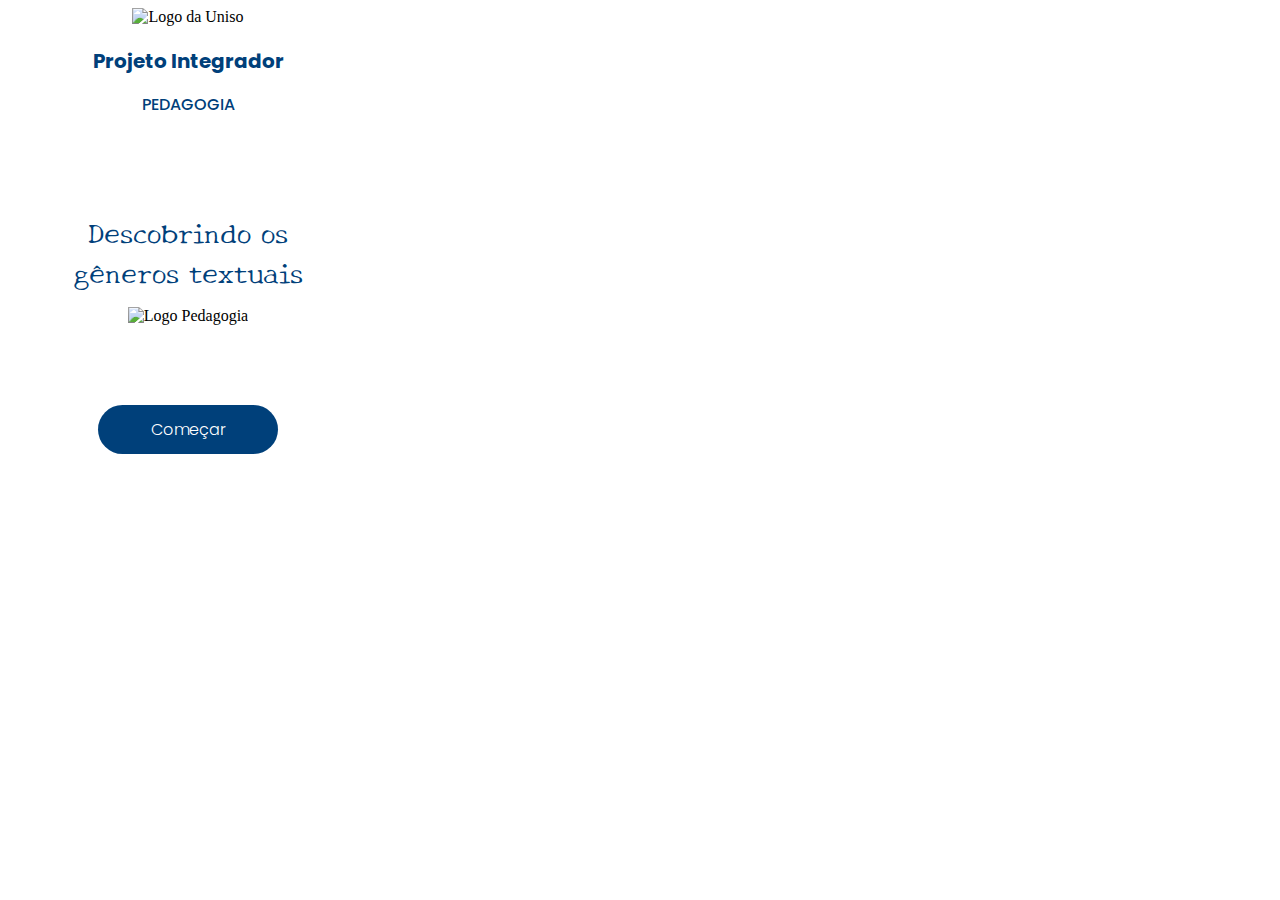
==== home/home.html @ e414ca26 "arrumando diretorios" ====
<!DOCTYPE html>
<html lang="en">
<head>
    <meta charset="UTF-8">
    <meta name="viewport" content="width=device-width, initial-scale=1.0">
    <title>Home - Pedagogia</title>
    <link rel="stylesheet" href="/home/home.css">
    <link rel="resetcss" href="/reset.css">
</head>
<body id="body">
    <div id="logo-uniso"><img src="/sources/logo-uniso.png" alt="Logo da Uniso" width="70%"></div>
    <p id="txt-pi">Projeto Integrador</p>
    <p id="txt-ped">PEDAGOGIA</p>
    <div id="titulo">Descobrindo os <br> gêneros textuais</div>
    <div id="logo-pedagogia">
      <img src="/sources/logo-pedagogia.svg" alt="Logo Pedagogia" width="126" height="126">
    </div>
    <div id="btn"><a href="/inicio/inicio.html" id="btntxt">Começar</a></div>

</body>
</html>
---- home/home.css ----
@import url('https://fonts.googleapis.com/css2?family=Inter:wght@400;500;600&family=New+Tegomin&family=Poppins:wght@100;200;300;400;500;600;700&display=swap');

:root{
    --cor-azul-padrao: #00407A;
}

#body{
    width: 360px;
    height: 800px;
    background-image: url('/sources/background.png');
    background-size: cover;
    background-repeat: no-repeat; 
}

#logo-uniso{
    text-align: center;
}

#txt-pi{
    color: var(--cor-azul-padrao);
    text-align: center;
    font-family: Poppins;
    font-size: 20px;
    font-style: normal;
    font-weight: 700;
    line-height: normal;    
    margin-bottom: 10px;
}

#txt-ped{
    color: var(--cor-azul-padrao);
    text-align: center;
    font-family: Poppins;
    font-size: 16px;
    font-style: normal;
    font-weight: 500;
    line-height: normal;
    margin-bottom: 94px;
}

#titulo{
    text-align: center;
    color: var(--cor-azul-padrao);
    font-family: New Tegomin;
    font-size: 28px;
    font-style: normal;
    font-weight: 400;
    line-height: normal;
    margin-bottom: 16px;
}

#logo-pedagogia{
    text-align: center;
    margin-bottom: 80px;
}

#btn{
    display: flex;
    justify-content: center;
}

#btntxt{
    text-decoration: none;
    text-align: center;
    padding: 12px 53px;
    border-radius: 32px;
    color: #FFF;
    background-color: var(--cor-azul-padrao);
    font-family: Poppins;
    font-size: 16px;
    font-style: normal;
    font-weight: 300;
    line-height: normal;

}
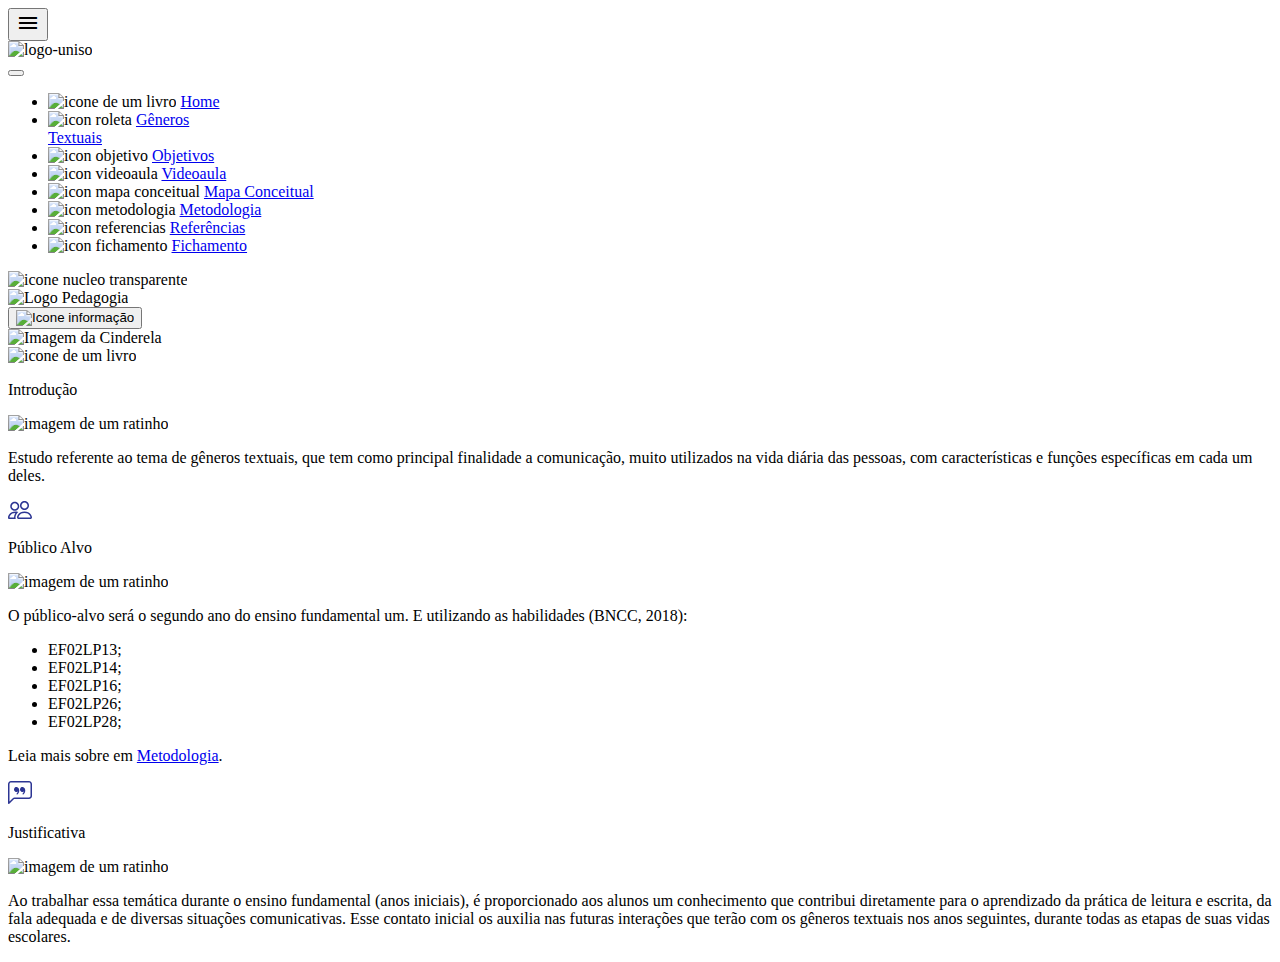
==== commit c453e5d0: "termino da pagina de objetivos mas sem a interação clicavel" ====
--- a/home/home.html
+++ b/home/home.html
@@ -1,21 +1,155 @@
 <!DOCTYPE html>
 <html lang="en">
+
 <head>
     <meta charset="UTF-8">
     <meta name="viewport" content="width=device-width, initial-scale=1.0">
-    <title>Home - Pedagogia</title>
+    <title>Home</title>
+    <link rel="resetcss" href="/reset.css">
+    <link rel="estilos-padroes" href="/styles.css">
     <link rel="stylesheet" href="/home/home.css">
-    <link rel="resetcss" href="/reset.css">
+    <link href="https://cdn.jsdelivr.net/npm/bootstrap@5.3.2/dist/css/bootstrap.min.css" rel="stylesheet"
+        integrity="sha384-T3c6CoIi6uLrA9TneNEoa7RxnatzjcDSCmG1MXxSR1GAsXEV/Dwwykc2MPK8M2HN" crossorigin="anonymous">
+    <link rel="stylesheet"
+        href="https://fonts.googleapis.com/css2?family=Material+Symbols+Outlined:opsz,wght,FILL,GRAD@24,400,0,0" />
+
 </head>
-<body id="body">
-    <div id="logo-uniso"><img src="/sources/logo-uniso.png" alt="Logo da Uniso" width="70%"></div>
-    <p id="txt-pi">Projeto Integrador</p>
-    <p id="txt-ped">PEDAGOGIA</p>
-    <div id="titulo">Descobrindo os <br> gêneros textuais</div>
-    <div id="logo-pedagogia">
-      <img src="/sources/logo-pedagogia.svg" alt="Logo Pedagogia" width="126" height="126">
+
+
+<body class="d-flex flex-column align-items-center">
+    <!-- HEADER -->
+    <div class="header d-flex justify-content-between mb-4 pt-4 px-2 top-0 w-100">
+        <nav id="offcanvas">
+            <button class="btn btn-light" type="button" data-bs-toggle="offcanvas"
+                data-bs-target="#offcanvasWithBothOptions" aria-controls="offcanvasWithBothOptions">
+                <span class="material-symbols-outlined text-dark f-30
+                ">
+                    menu
+                </span></button>
+
+            <div class="offcanvas offcanvas-start" data-bs-scroll="true" tabindex="-1" id="offcanvasWithBothOptions"
+                aria-labelledby="offcanvasWithBothOptionsLabel">
+                <div class="offcanvas-header d-flex">
+                    <div style="width: 90% !important;" class="d-flex justify-content-center">
+                        <img width="180" height="auto" src="/sources/logo-uniso.png" alt="logo-uniso" class="mx-auto">
+                    </div>
+                    <div style="width: 10% !important;">
+                        <button type="button" class="btn-close" data-bs-dismiss="offcanvas" aria-label="Close"></button>
+                    </div>
+                </div>
+                <div class="offcanvas-body py-0">
+                    <ul>
+                        <li class="d-flex align-items-center py-3">
+                            <img src="/sources/icons/icon-home.svg" alt="icone de um livro">
+                            <a href="/home/home.html" class="text-decoration-none text-dark mb-0 ms-3 f-16 my-auto">Home</a>
+                        </li>
+                        <li class="d-flex align-items-center py-3">
+                            <img src="/sources/icons/icon-roleta.svg" alt="icon roleta">
+                            <a href="/generos-textuais/generos-textuais.html" class="text-decoration-none text-dark mb-0 ms-3 f-16 my-auto">Gêneros<br>Textuais</a>
+                        </li>
+                        <li class="d-flex align-items-center py-3">
+                            <img src="/sources/icons/icon-objetivo.svg" alt="icon objetivo">
+                            <a href="/objetivos/objetivos.html" class="text-decoration-none text-dark mb-0 ms-3 f-16 my-auto">Objetivos</a>
+                        </li>
+                        <li class="d-flex align-items-center py-3">
+                            <img src="/sources/icons/icon-videoaula.svg" alt="icon videoaula">
+                            <a href="/videoaula/videoaula.html" class="text-decoration-none text-dark mb-0 ms-3 f-16 my-auto">Videoaula</a>
+                        </li>
+                        <li class="d-flex align-items-center py-3">
+                            <img src="/sources/icons/icon-mapaConceitual.svg" alt="icon mapa conceitual">
+                            <a href="/mapa-conceitual/mapa-conceitual.html" class="text-decoration-none text-dark mb-0 ms-3 f-16 my-auto">Mapa Conceitual</a>
+                        </li>
+                        <li class="d-flex align-items-center py-3">
+                            <img src="/sources/icons/icon-metodologia.svg" alt="icon metodologia">
+                            <a href="/metodologia/metodologia.html" class="text-decoration-none text-dark mb-0 ms-3 f-16 my-auto">Metodologia</a>
+                        </li>
+                        <li class="d-flex align-items-center py-3">
+                            <img src="/sources/icons/icon-referencias.svg" alt="icon referencias">
+                            <a href="/referencias/referencias.html" class="text-decoration-none text-dark mb-0 ms-3 f-16 my-auto">Referências</a>
+                        </li>
+                        <li class="d-flex align-items-center pt-3">
+                            <img src="/sources/icons/icon-fichamento.svg" alt="icon fichamento">
+                            <a href="/fichamentos/fichamentos.html" class="text-decoration-none text-dark mb-0 ms-3 f-16 my-auto">Fichamento</a>
+                        </li>
+                    </ul>
+                </div>
+                <div class="d-flex justify-content-center pb-4">
+                    <img src="/sources/icons/icon-logoNucleoTransparente.svg" alt="icone nucleo transparente"
+                        width="40%">
+                </div>
+            </div>
+        </nav>
+        <div><img src="/sources/logo-pedagogia.svg" alt="Logo Pedagogia" width="45" height="45">
+        </div>
+        <button type="button" class="btn btn-light" data-bs-toggle="tooltip" data-bs-placement="bottom"
+            data-bs-custom-class="custom-tooltip"
+            data-bs-title="Aplicação web estática desenvolvida pelos membros do Núcleo de TI da Universidade de Sorocaba, destinada exclusivamente para a realização de apresentações de projetos integradores.">
+            <img src="/sources/icons/icon-info.svg" alt="Icone informação" width="26" height="26">
+        </button>
+
+
+        <script src="https://cdn.jsdelivr.net/npm/bootstrap@5.3.2/dist/js/bootstrap.bundle.min.js"
+            integrity="sha384-C6RzsynM9kWDrMNeT87bh95OGNyZPhcTNXj1NW7RuBCsyN/o0jlpcV8Qyq46cDfL" crossorigin="anonymous">
+            </script>
+        <script>
+            const tooltipTriggerList = document.querySelectorAll('[data-bs-toggle="tooltip"]')
+            const tooltipList = [...tooltipTriggerList].map(tooltipTriggerEl => new bootstrap.Tooltip(tooltipTriggerEl))
+        </script>
     </div>
-    <div id="btn"><a href="/inicio/inicio.html" id="btntxt">Começar</a></div>
+    <!-- FIM DO HEADER -->
+    <img src="/sources/cinderelaHome.png" width="100%" height="auto" alt="Imagem da Cinderela" class="py-3">
+
+    <div class="cartao mx-1 my-3">
+        <div class="d-flex align-items-center bd-highlight mb-2">
+            <img src="/sources/icons/icon-home.svg" alt="icone de um livro" class="p-2 bd-highlight">
+            <p class="titulo p-2 bd-highlight">Introdução</p>
+            <img src="/sources/ratos-cards/rato1.svg" alt="imagem de um ratinho" class="ms-auto p-2 bd-highlight">
+        </div>
+        <p class="txt mx-2"> Estudo referente ao tema de gêneros textuais, que tem como principal finalidade a
+            comunicação, muito utilizados na vida diária das pessoas, com características e funções específicas em cada
+            um deles.</p>
+    </div>
+
+    <div class="cartao mx-1 my-3">
+        <div class="d-flex align-items-center bd-highlight mb-2">
+            <img src="/sources/icons/icon-publicoAlvo.svg" alt="icone de duas pessoas" class="p-2 bd-highlight">
+            <p class="titulo p-2 bd-highlight">Público Alvo</p>
+            <img src="/sources/ratos-cards/rato2.svg" alt="imagem de um ratinho" class="ms-auto p-2 bd-highlight">
+        </div>
+        <p class="txt mx-2"> O público-alvo será o segundo ano do ensino fundamental um. E utilizando as habilidades
+            (BNCC, 2018): </p>
+        <ul class="txt">
+            <li>
+                EF02LP13;
+            </li>
+            <li>
+                EF02LP14;
+            </li>
+            <li>
+                EF02LP16;
+            </li>
+            <li>
+                EF02LP26;
+            </li>
+            <li>
+                EF02LP28;
+            </li>
+        </ul>
+       <p class="txt mx-2">Leia mais sobre em <a href="/metodologia/metodologia.html">Metodologia</a>.</p> 
+  
+    </div>
+
+    <div class="cartao mx-1 my-3">
+        <div class="d-flex align-items-center bd-highlight mb-2">
+            <img src="/sources/icons/icon-justificativa.svg" alt="icone de um livro" class="p-2 bd-highlight">
+            <p class="titulo p-2 bd-highlight">Justificativa</p>
+            <img src="/sources/ratos-cards/rato3.svg" alt="imagem de um ratinho" class="ms-auto p-2 bd-highlight">
+        </div>
+        <p class="txt mx-2"> Ao trabalhar essa temática durante o ensino fundamental (anos iniciais), é proporcionado aos alunos um conhecimento que contribui diretamente para o aprendizado da prática de leitura e escrita, da fala adequada e de diversas situações comunicativas. Esse contato inicial os auxilia nas futuras interações que terão com os gêneros textuais nos anos seguintes, durante todas as etapas de suas vidas escolares.</p>
+    </div>
+
+
 
 </body>
+
 </html>--- a/home/home.css
+++ b/home/home.css
@@ -5,8 +5,6 @@
 }
 
 #body{
-    width: 360px;
-    height: 800px;
     background-image: url('/sources/background.png');
     background-size: cover;
     background-repeat: no-repeat; 
